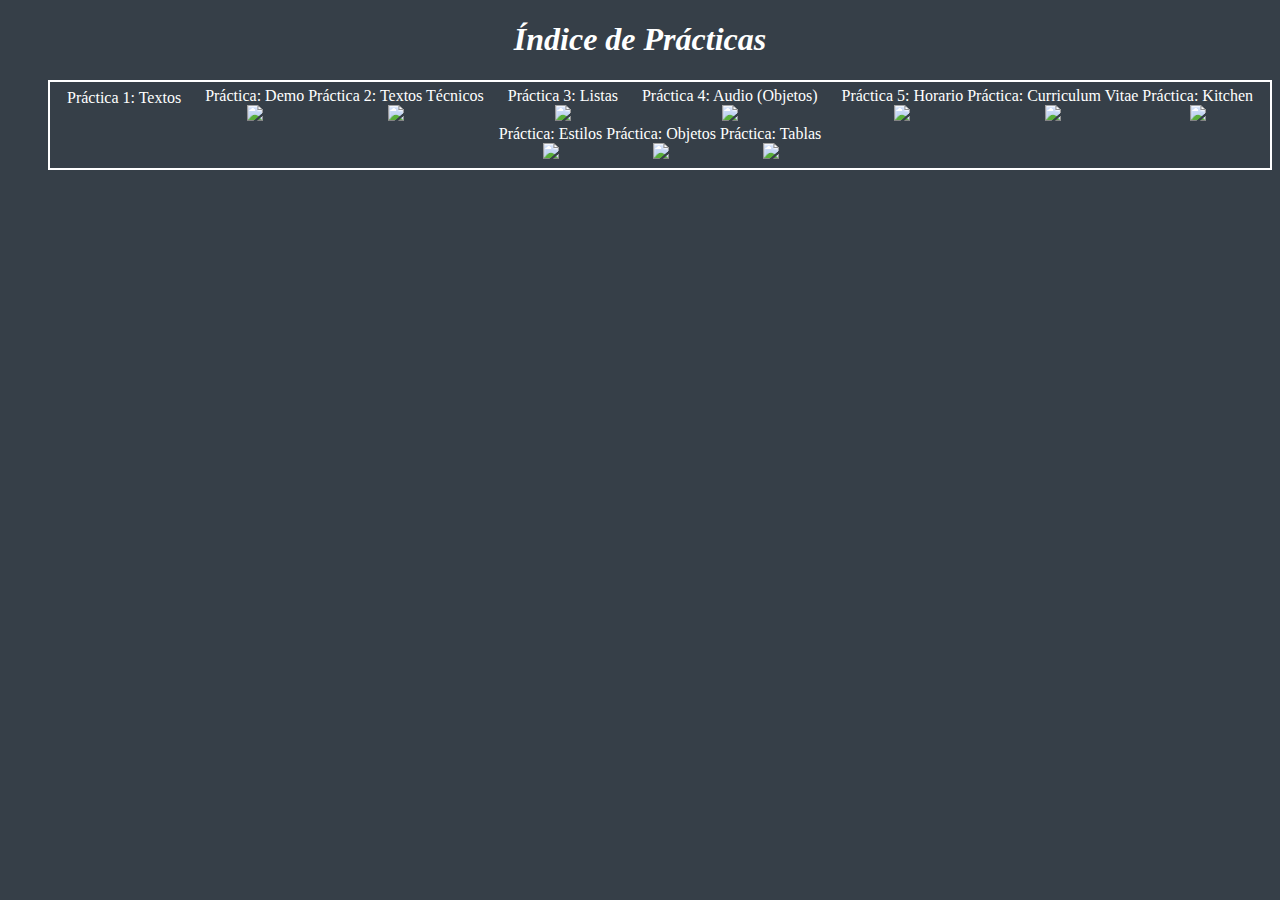
==== index.html @ be1f4c59 "Add files via upload" ====
<!DOCTYPE html>
<html lang="es">
<head>
    <meta charset="UTF-8">
    <meta name="viewport" content="width=device-width, initial-scale=1.0">
    <title>Portafolio de Prácticas</title>
</head>
<body  style=" background-color: #363f48;" >
    <h1 style="font-style: oblique; text-align: center; color: rgb(255, 255, 255);" >
        Índice de Prácticas
        
    </h1>
    <ul style="text-align: center; font-size:medium;">
        <table style="border-collapse: collapse;" align="center">
            <tr>
                <td style="border: 2px solid white; padding: 5px;">
        
                    <div style="display: inline-block; margin-right: 20px;">
                        <a href="https://github.com/IanBeastDev/Portafolio/blob/main/Mi%20primera%20pagina.html" style="color: #ffffff; text-decoration: none;">Práctica 1: Textos</a><br>
                        <img src="">
                    </div>

                    <div style="display: inline-block;">
                        <a href="https://github.com/IanBeastDev/Portafolio/blob/main/Demo1.html" style="color: #ffffff; text-decoration: none;">Práctica: Demo</a><br>
                        <img src=";">
                    </div>
        
                    <div style="display: inline-block; margin-right: 20px;">
                        <a href="https://github.com/IanBeastDev/Portafolio/blob/main/Tecnico.html" style="color: #ffffff; text-decoration: none;">Práctica 2: Textos Técnicos</a><br>
                        <img src=";">
                    </div>
        
                    <div style="display: inline-block; margin-right: 20px;">
                        <a href="https://github.com/IanBeastDev/Portafolio/blob/main/listas.html" style="color: #ffffff; text-decoration: none;">Práctica 3: Listas</a><br>
                        <img src=";">
                    </div>
        
                    <div style="display: inline-block; margin-right: 20px;">
                        <a href="https://github.com/IanBeastDev/Portafolio/blob/main/objetos.html" style="color: #ffffff; text-decoration: none;">Práctica 4: Audio (Objetos)</a><br>
                        <img src=";">
                    </div>
        
                    <div style="display: inline-block;">
                        <a href="https://github.com/IanBeastDev/Portafolio/blob/main/HorarioIan.html" style="color: #ffffff; text-decoration: none;">Práctica 5: Horario</a><br>
                        <img src=";">
                    </div>

                    <div style="display: inline-block;">
                        <a href="https://github.com/IanBeastDev/Portafolio/blob/main/cv.html" style="color: #ffffff; text-decoration: none;">Práctica: Curriculum Vitae</a><br>
                        <img src=";">
                    </div>

                    <div style="display: inline-block;">
                        <a href="https://github.com/IanBeastDev/Portafolio/blob/main/Kitchen.html" style="color: #ffffff; text-decoration: none;">Práctica: Kitchen</a><br>
                        <img src=";">
                    </div>

                    <div style="display: inline-block;">
                        <a href="https://github.com/IanBeastDev/Portafolio/blob/main/estilos.html" style="color: #ffffff; text-decoration: none;">Práctica: Estilos</a><br>
                        <img src=";">
                    </div>

                    <div style="display: inline-block;">
                        <a href="https://github.com/IanBeastDev/Portafolio/blob/main/objetos.html" style="color: #ffffff; text-decoration: none;">Práctica: Objetos</a><br>
                        <img src=";">
                    </div>

                    <div style="display: inline-block;">
                        <a href="https://github.com/IanBeastDev/Portafolio/blob/main/tablas.html" style="color: #ffffff; text-decoration: none;">Práctica: Tablas</a><br>
                        <img src=";">
                    </div>
        
                </td>
            </tr>
        </table>
        
    </ul>
</body>
</html>
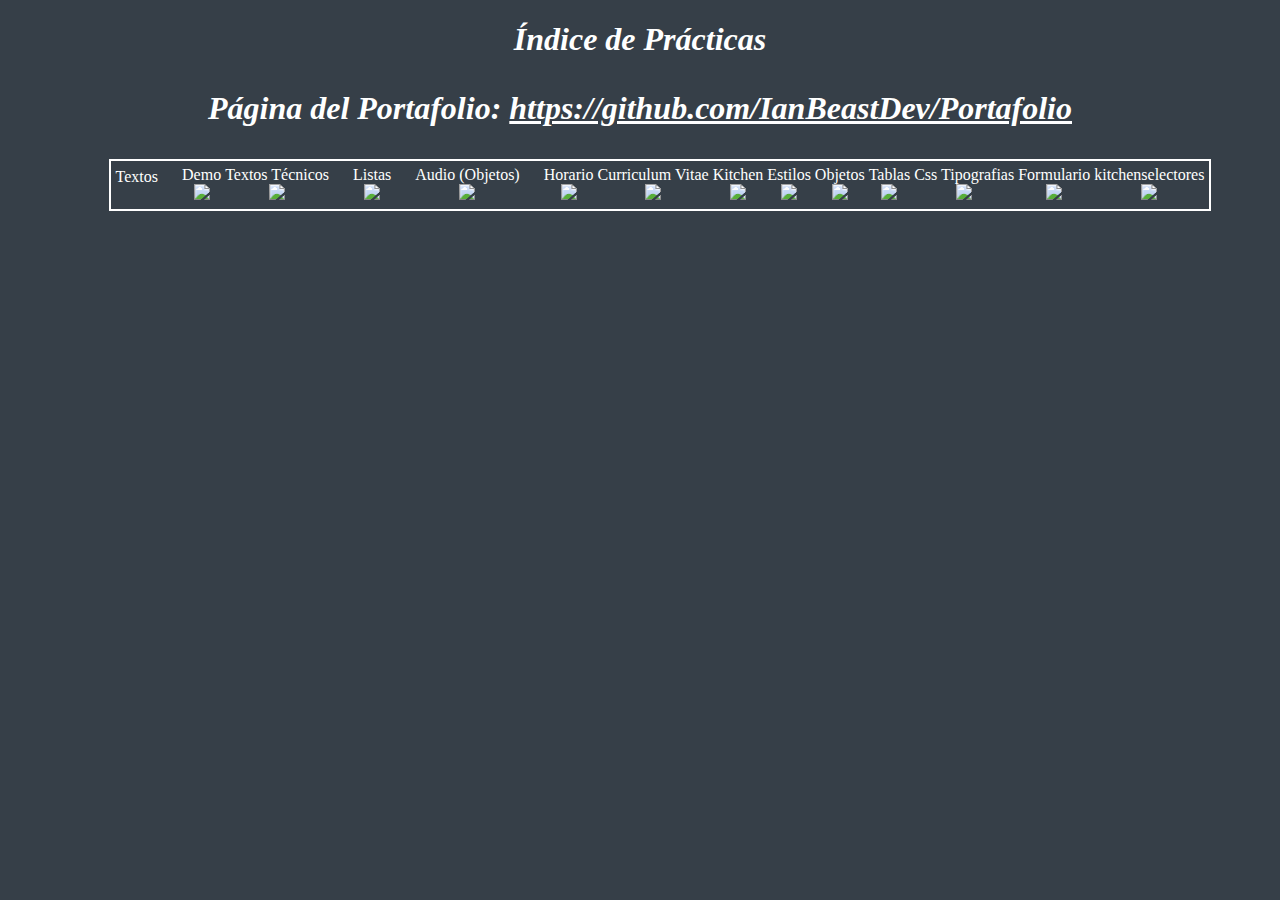
==== commit 1826dce0: "Update index.html" ====
--- a/index.html
+++ b/index.html
@@ -8,67 +8,90 @@
 <body  style=" background-color: #363f48;" >
     <h1 style="font-style: oblique; text-align: center; color: rgb(255, 255, 255);" >
         Índice de Prácticas
-        
+        <p style="text-align: center; color: #ffffff;">
+            Página del Portafolio: 
+            <a href="https://github.com/IanBeastDev/Portafolio" style="color: #ffffff; text-decoration: underline;">
+                https://github.com/IanBeastDev/Portafolio
+            </a>
+        </p>
+
     </h1>
     <ul style="text-align: center; font-size:medium;">
         <table style="border-collapse: collapse;" align="center">
             <tr>
                 <td style="border: 2px solid white; padding: 5px;">
-        
+
+
                     <div style="display: inline-block; margin-right: 20px;">
-                        <a href="https://github.com/IanBeastDev/Portafolio/blob/main/Mi%20primera%20pagina.html" style="color: #ffffff; text-decoration: none;">Práctica 1: Textos</a><br>
+                        <a href="https://ianbeastdev.github.io/Portafolio/Miprimerapagina.html" style="color: #ffffff; text-decoration: none;">Textos</a><br>
                         <img src="">
                     </div>
 
                     <div style="display: inline-block;">
-                        <a href="https://github.com/IanBeastDev/Portafolio/blob/main/Demo1.html" style="color: #ffffff; text-decoration: none;">Práctica: Demo</a><br>
+                        <a href="https://ianbeastdev.github.io/Portafolio/Demo1.html" style="color: #ffffff; text-decoration: none;">Demo</a><br>
                         <img src=";">
                     </div>
         
                     <div style="display: inline-block; margin-right: 20px;">
-                        <a href="https://github.com/IanBeastDev/Portafolio/blob/main/Tecnico.html" style="color: #ffffff; text-decoration: none;">Práctica 2: Textos Técnicos</a><br>
+                        <a href="https://ianbeastdev.github.io/Portafolio/Tecnico.html" style="color: #ffffff; text-decoration: none;">Textos Técnicos</a><br>
                         <img src=";">
                     </div>
         
                     <div style="display: inline-block; margin-right: 20px;">
-                        <a href="https://github.com/IanBeastDev/Portafolio/blob/main/listas.html" style="color: #ffffff; text-decoration: none;">Práctica 3: Listas</a><br>
+                        <a href="https://ianbeastdev.github.io/Portafolio/listas.html" style="color: #ffffff; text-decoration: none;">Listas</a><br>
                         <img src=";">
                     </div>
         
                     <div style="display: inline-block; margin-right: 20px;">
-                        <a href="https://github.com/IanBeastDev/Portafolio/blob/main/objetos.html" style="color: #ffffff; text-decoration: none;">Práctica 4: Audio (Objetos)</a><br>
+                        <a href="https://ianbeastdev.github.io/Portafolio/objetos.html" style="color: #ffffff; text-decoration: none;">Audio (Objetos)</a><br>
                         <img src=";">
                     </div>
         
                     <div style="display: inline-block;">
-                        <a href="https://github.com/IanBeastDev/Portafolio/blob/main/HorarioIan.html" style="color: #ffffff; text-decoration: none;">Práctica 5: Horario</a><br>
+                        <a href="https://ianbeastdev.github.io/Portafolio/HorarioIan.html" style="color: #ffffff; text-decoration: none;">Horario</a><br>
                         <img src=";">
                     </div>
 
                     <div style="display: inline-block;">
-                        <a href="https://github.com/IanBeastDev/Portafolio/blob/main/cv.html" style="color: #ffffff; text-decoration: none;">Práctica: Curriculum Vitae</a><br>
+                        <a href="https://ianbeastdev.github.io/Portafolio/cv.html" style="color: #ffffff; text-decoration: none;">Curriculum Vitae</a><br>
                         <img src=";">
                     </div>
 
                     <div style="display: inline-block;">
-                        <a href="https://github.com/IanBeastDev/Portafolio/blob/main/Kitchen.html" style="color: #ffffff; text-decoration: none;">Práctica: Kitchen</a><br>
+                        <a href="https://ianbeastdev.github.io/Portafolio/Kitchen.html" style="color: #ffffff; text-decoration: none;">Kitchen </a><br>
                         <img src=";">
                     </div>
 
                     <div style="display: inline-block;">
-                        <a href="https://github.com/IanBeastDev/Portafolio/blob/main/estilos.html" style="color: #ffffff; text-decoration: none;">Práctica: Estilos</a><br>
+                        <a href="https://ianbeastdev.github.io/Portafolio/estilos.html" style="color: #ffffff; text-decoration: none;">Estilos</a><br>
                         <img src=";">
                     </div>
 
                     <div style="display: inline-block;">
-                        <a href="https://github.com/IanBeastDev/Portafolio/blob/main/objetos.html" style="color: #ffffff; text-decoration: none;">Práctica: Objetos</a><br>
+                        <a href="https://ianbeastdev.github.io/Portafolio/objetos.html" style="color: #ffffff; text-decoration: none;">Objetos</a><br>
                         <img src=";">
                     </div>
 
                     <div style="display: inline-block;">
-                        <a href="https://github.com/IanBeastDev/Portafolio/blob/main/tablas.html" style="color: #ffffff; text-decoration: none;">Práctica: Tablas</a><br>
+                        <a href="https://ianbeastdev.github.io/Portafolio/tablas.html" style="color: #ffffff; text-decoration: none;">Tablas</a><br>
                         <img src=";">
                     </div>
+
+                    <div style="display: inline-block;">
+                        <a href="https://github.com/IanBeastDev/Portafolio/tree/main/css" style="color: #ffffff; text-decoration: none;">Css Tipografias</a><br>
+                        <img src=";">
+                    </div>
+
+                    <div style="display: inline-block;">
+                        <a href="https://ianbeastdev.github.io/Portafolio/formulario.html" style="color: #ffffff; text-decoration: none;">Formulario</a><br>
+                        <img src=";">
+                    </div>
+
+                    <div style="display: inline-block;">
+                        <a href="https://ianbeastdev.github.io/Portafolio/kitchenselectores.html" style="color: #ffffff; text-decoration: none;">kitchenselectores</a><br>
+                        <img src=";">
+                    </div>
+
         
                 </td>
             </tr>
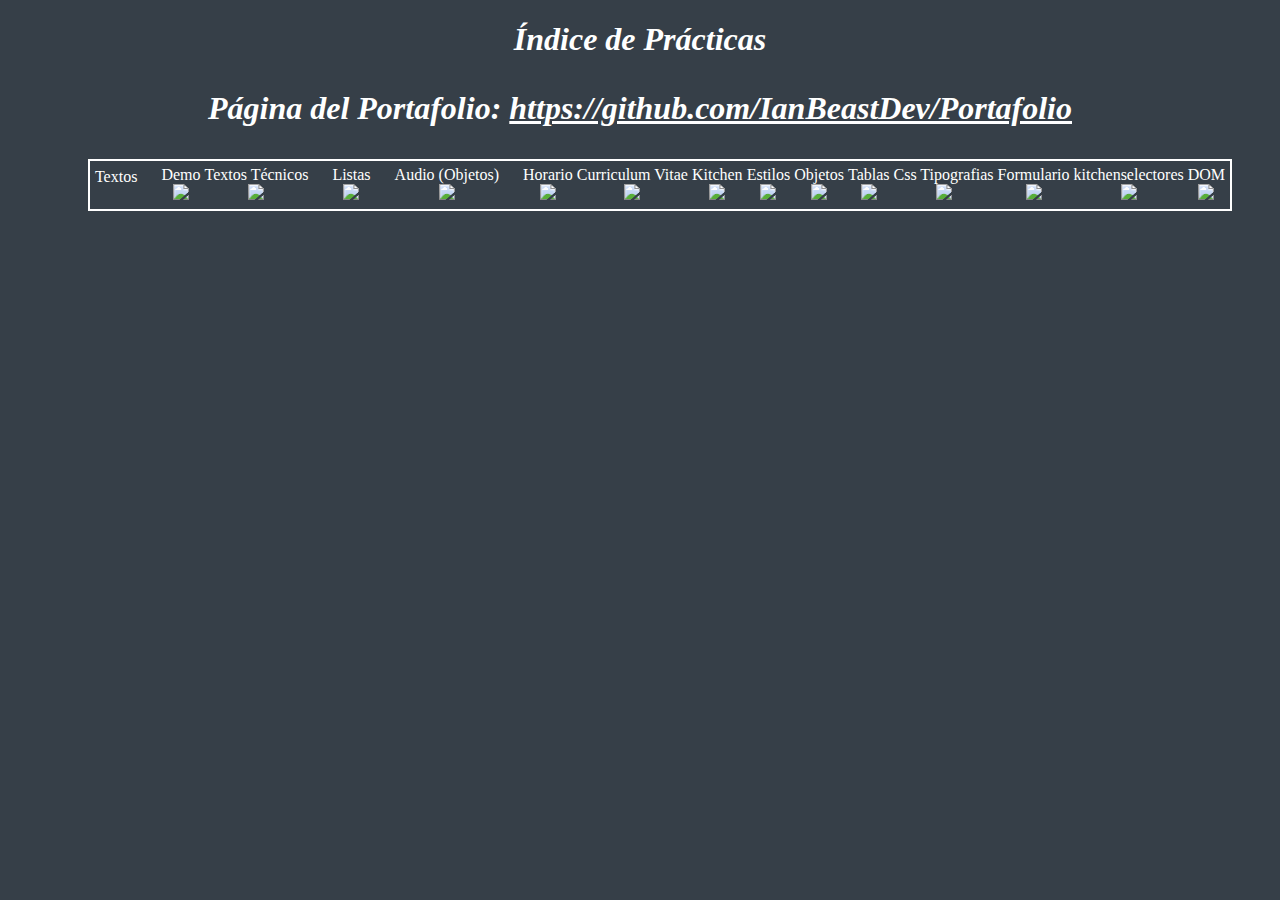
==== commit bfede83b: "Update index.html" ====
--- a/index.html
+++ b/index.html
@@ -92,6 +92,11 @@
                         <img src=";">
                     </div>
 
+                    <div style="display: inline-block;">
+                        <a href="https://ianbeastdev.github.io/Portafolio/dom.html" style="color: #ffffff; text-decoration: none;">DOM</a><br>
+                        <img src=";">
+                    </div>
+
         
                 </td>
             </tr>
